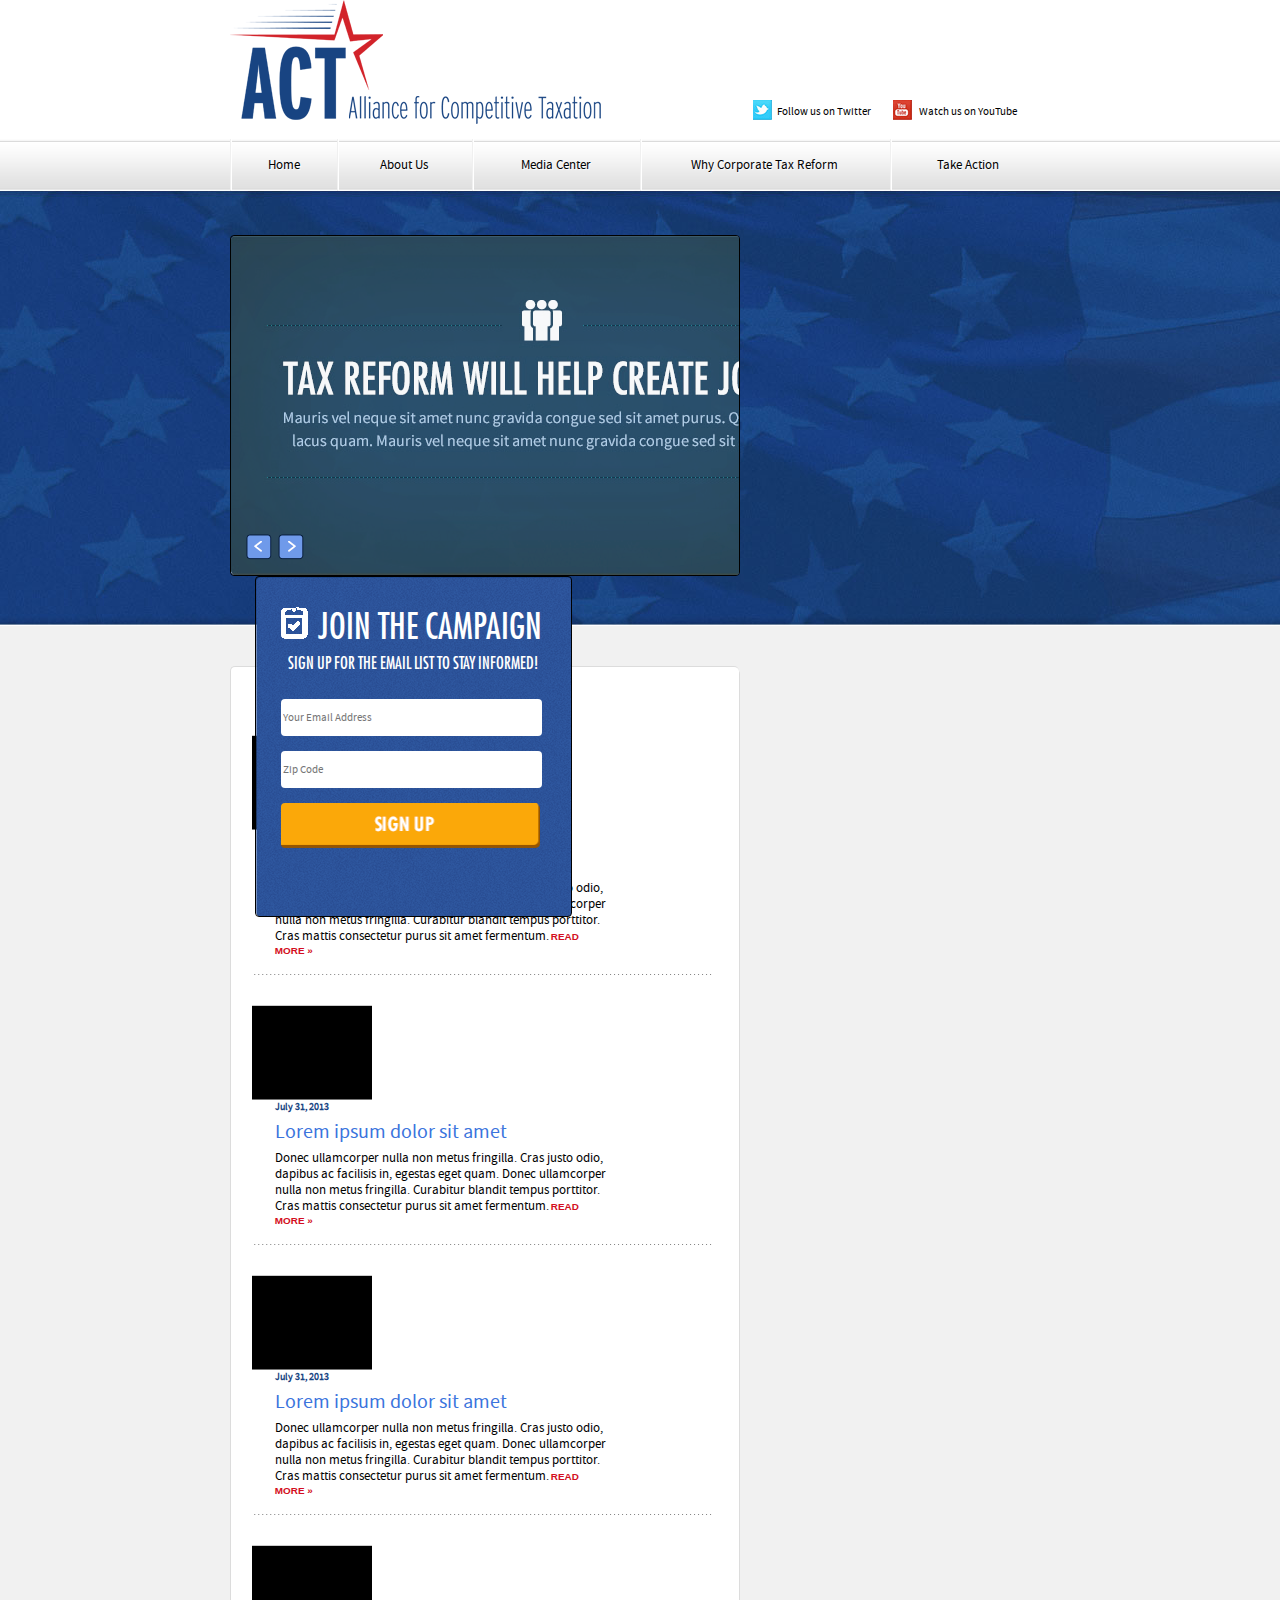
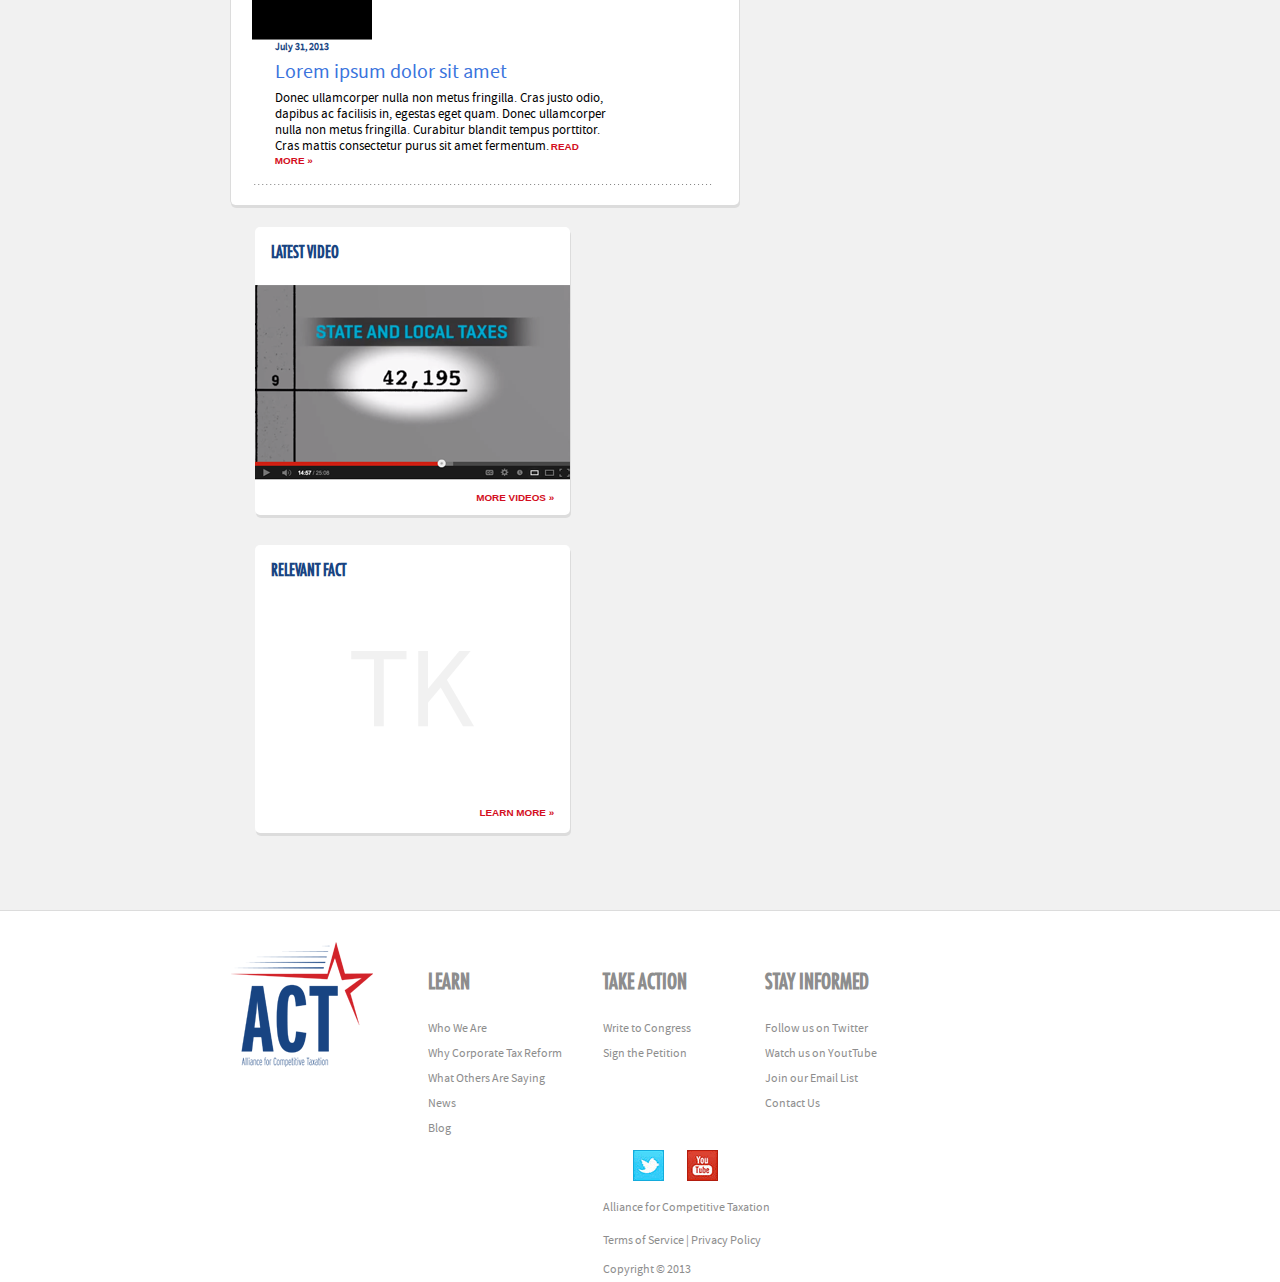
==== hw (ACT)/markup/index.html @ 4993c3d3 "homeworks" ====
<!DOCTYPE html>
<html>
<head>
     <meta charset="UTF-8">
    <title>ACT</title>
	<link rel="stylesheet" href="css/fonts.css"/>
	<link rel="stylesheet" href="fonts/Source Sans Pro/stylesheet.css"/>
    <link rel="stylesheet" href="css/all.css"/>
	<script src="http://ajax.googleapis.com/ajax/libs/jquery/1.11.1/jquery.min.js"></script>	
	<script src="js/index.js"></script>
	
</head>
<body>
<div id="wrapper">

	<!-- begin header -->
    <header>
        <div class="container">
            <h1 class="logo">
				<a href="#" title="ACT">ACT</a>
			</h1>
			<div class="follows">
				<div id="tw-small"> <a href="#"></a></div>  <a class="grey_txt" href="#"> Follow us on Twitter </a>
				<div id="youtube-small"> <a href="#"></a></div>  <a class="grey_txt" href="#"> Watch us on YouTube </a>
			</div>				
		</div>
		
		<!-- begin nav -->
		<nav role="navigation">
			<ul class="container">
				<li id="nav-home">
					<a href="#" title="link">Home</a>					
				</li>
				
				<li id="nav-about">
					<a href="#" title="link">About Us</a>
					
					<!-- begin #subnav-about -->
					<div id="subnav-about" class="submenu">
						<ul>
							<li id="subnav-mission"><a href="#" title="link">Mission</a></li>
							<li id="subnav-program"><a href="#" title="link">Program</a></li>
							<li id="subnav-reports"><a href="#" title="link">Reports</a></li>
						</ul>
					</div>
					<!-- end #subnav-about -->				
					
				</li>
			
				<li id="nav-media">
					<a href="#" title="link">Media Center</a>
					
					<!-- begin #subnav-media -->
					<div id="subnav-media" class="submenu">
						<ul>
							<li id="subnav-media-podcasts"><a href="#" title="link">Podcasts</a></li>
							<li id="subnav-media-youtube"><a href="#" title="link">YouTube Channel</a></li>
						</ul>
					</div>
					<!-- end #subnav-media -->
					
				</li>
				
				<li id="nav-why">
					<a href="#" title="link">Why Corporate Tax Reform</a>
				</li>
				
				<li id="nav-action">
					<a href="#" title="link">Take Action</a>
					
				</li>
				
				<li class="clear-fix"></li>
			</ul>
		</nav>
		<!-- end nav -->
			
    </header>
	<!-- end header -->
	
	<!-- begin #main -->
    <div id="main">        
		<div class="container">
		
			<!-- begin .gallery -->
            <div class="gallery">				
				<div class="slider-block">
					<div class="slider-holder">
						<ul class='slider'>
							<li><div class="box"><img src="images/gallery-pic1.png" alt=""/></div></li>
							<li><div class="box"><img src="images/gallery-pic2.jpg" alt=""/></div></li>
							<li><div class="box"><img src="images/gallery-pic3.jpg" alt=""/></div></li>
						</ul>
					</div>
				</div>
				<div id="controls">
					<a class="prev-btn" href="#">Previous</a>
					<a class="next-btn" href="#">Next</a>
				</div>
            </div>
			<!-- end .gallery -->
			
			<!-- begin .joiner -->
            <div class="joiner right-side">
				<div class="join-form">
					<div id="join"> <a href="#"></a></div>  <a class="grey_txt" href="#"> Join The Campaign </a>
					<span>Sign up for the email list to stay informed!</span>        
					<input type="email" placeholder="Your Email Address" name="emailfield" id="email">
					<input type="text" placeholder="Zip Code" name="zipcodefield" id="zipcode">
					<button id="send-join"></button>
				</div>
            </div>
			<!-- end .joiner -->
			
		</div>
    </div>
	<!-- end #main -->	
	
	<!-- begin section -->
	<section>
		<div class="container">
		
			<!-- begin .news -->
             <div class="news shadow-bordered">
				<h3 class="dark-blue-txt">Latest News</h3>
				
				<!-- begin topic 1 -->
				<div class="news-topic">
                    <img src="images/black-box.png" alt="latest news"/>
                    <article>
                        <span class="news-dates dark-blue-txt"><time datetime="2013-07-31">July 31, 2013</span>
						<h3 class="light-blue-txt">Lorem ipsum dolor sit amet</h3>
                        <span>Donec ullamcorper nulla non metus fringilla. Cras justo odio, dapibus ac facilisis in, egestas eget quam. Donec ullamcorper nulla non metus fringilla. Curabitur blandit tempus porttitor. Cras mattis consectetur purus sit amet fermentum.</span>
                        <a class="red-txt" href="#">read more &#187;</a>
                    </article>
					<div class="underline"></div>
                </div>
				<!-- end topic 1 -->
				
				<!-- begin topic 2 -->
				<div class="news-topic">
                    <img src="images/black-box.png" alt="latest news"/>
                    <article>
						<span class="news-dates dark-blue-txt"><time datetime="2013-07-31">July 31, 2013</span>
                        <h3 class="light-blue-txt">Lorem ipsum dolor sit amet</h3>
                        <span>Donec ullamcorper nulla non metus fringilla. Cras justo odio, dapibus ac facilisis in, egestas eget quam. Donec ullamcorper nulla non metus fringilla. Curabitur blandit tempus porttitor. Cras mattis consectetur purus sit amet fermentum.</span>
						<a class="red-txt" href="#">read more &#187;</a>
                    </article>
					<div class="underline"></div>
                </div>
				<!-- end topic 2 -->
				
				<!-- begin topic 3 -->
				<div class="news-topic">
                    <img src="images/black-box.png" alt="latest news"/>
                    <article>
                        <span class="news-dates dark-blue-txt"><time datetime="2013-07-31">July 31, 2013</span>
                        <h3 class="light-blue-txt">Lorem ipsum dolor sit amet</h3>
                        <span>Donec ullamcorper nulla non metus fringilla. Cras justo odio, dapibus ac facilisis in, egestas eget quam. Donec ullamcorper nulla non metus fringilla. Curabitur blandit tempus porttitor. Cras mattis consectetur purus sit amet fermentum.</span>
						<a class="red-txt" href="#">read more &#187;</a>
                    </article>
					<div class="underline"></div>
                </div>
				<!-- end topic 3 -->
				
				<!-- begin topic 4 -->
				<div class="news-topic">
                    <img src="images/black-box.png" alt="latest news"/>
                    <article>
                        <span class="news-dates dark-blue-txt"><time datetime="2013-07-31">July 31, 2013</span>
                        <h3 class="light-blue-txt">Lorem ipsum dolor sit amet</h3>
                        <span>Donec ullamcorper nulla non metus fringilla. Cras justo odio, dapibus ac facilisis in, egestas eget quam. Donec ullamcorper nulla non metus fringilla. Curabitur blandit tempus porttitor. Cras mattis consectetur purus sit amet fermentum.</span>
						<a class="red-txt" href="#">read more &#187;</a>
                    </article>
					<div class="underline"></div>
                </div>
				<!-- end topic 4 -->
				
			</div>
			<!-- end .news -->
		
			<!-- begin aside -->
			<aside class="right-side">
				<div  class="shadow-bordered">
					<h4 class="dark-blue-txt">Latest Video</h4>
					<img src="images/player.png" alt="latest video"/>
					<a class="red-txt" href="#">more videos &#187;</a>
				</div>
	
				<div  class="tk shadow-bordered">
					<h4 class="dark-blue-txt">Relevant Fact</h4>
					<a class="red-txt" href="#">learn more &#187;</a>
				</div>
			</aside>	
			<!-- end aside -->
		
		</div>
	</section>
	<!-- end section -->
	
	<!-- begin footer -->
    <footer>
			<div class="container">
				<div class="logo-footer"><a href="#"></a></div>
				
				<ul>
					
					<li class="first_level">
						<ul class="second_level">
							<li>
								<h3>Learn</h3>
							</li>
							<li>
								<a href="#">Who We Are</a>
							</li>
							<li>
								<a href="#">Why Corporate Tax Reform</a>
							</li>
							<li>
								<a href="#">What Others Are Saying</a>
							</li>
							<li>
								<a href="#">News</a>
							</li>
							<li>
								<a href="#">Blog</a>
							</li>
						</ul>
					</li>
					
					<li class="first_level">
						<ul class="second_level">
							<li>
								<h3>Take Action</h3>
							</li>
							<li>
								<a href="#">Write to Congress</a>
							</li>
							<li>
								<a href="#">Sign the Petition</a>
							</li>
						</ul>
					</li>
					
					<li class="first_level">
						<ul class="second_level">
							<li>
								<h3>Stay Informed</h3>
							</li>
							<li>
								<a href="#">Follow us on Twitter</a>
							</li>
							<li>
								<a href="#">Watch us on YoutTube</a>
							</li>
							<li>
								<a href="#">Join our Email List</a>
							</li>
							<li>
								<a href="#">Contact Us</a>
							</li>
							
						</ul>
					</li>
					
					<li class="first_level" id="final">
						<ul class="second_level">
							<li>
								<div id="socials">
									<div id="social-tw"> <a href="#"></a> </div>
									<div id="social-youtube"> <a href="#"></a> </div>
								</div>
							</li>
							<li>
								<a href="#">Alliance for Competitive Taxation</a>
							</li>
							<li>
								<a href="#">Terms of Service</a> | <a href="#">Privacy Policy</a>
							</li>
							<li>Copyright &copy; 2013</li>
						</ul>
					</li>
					<li class="clear-fix"></li>
				</ul>
				
		</footer>
	<!-- end footer -->
</div>

<script src="http://ajax.googleapis.com/ajax/libs/jquery/1.11.1/jquery.min.js"></script>
<script type="text/javascript" src="js/index.js"></script>
</body>
</html>
---- hw (ACT)/markup/css/fonts.css ----
@font-face {
	font-family: FuturaStd-Condensed;
	src: url(../fonts/FuturaStd-Condensed.otf);
	font-weight: normal;
}

@font-face {
	font-family: SourceSansPro;
	/*src: url(../fonts/Source Sans Pro/SourceSansPro-Regular.ttf);*/
	src: url(../fonts/Source Sans Pro/SourceSansPro-Regular.eot);
	src: local('Операция~Ы'),
		url(../fonts/Source Sans Pro/SourceSansPro-Regular.ttf) format('truetype');
		url(../fonts/Source Sans Pro/SourceSansPro-Regular.woff) format('woff');
		url(../fonts/Source Sans Pro/SourceSansPro-Regular.svg) format('svg');
	font-weight: normal;
	font-style: normal;
}
@font-face {
	font-family: SourceSansPro;
	/*src: url(../fonts/Source Sans Pro/SourceSansPro-Bold.ttf);*/
	src: url(../fonts/Source Sans Pro/SourceSansPro-Bold.ttf);
	src: local('Операция~Ы'),
		url(../fonts/Source Sans Pro/SourceSansPro-Bold.ttf) format('truetype');
	font-weight: bold;
	font-style: normal;
}
---- hw (ACT)/markup/fonts/Source Sans Pro/stylesheet.css ----
/* Generated by Font Squirrel (http://www.fontsquirrel.com) on July 15, 2015 */



@font-face {
    font-family: 'source_sans_proregular';
    src: url('sourcesanspro-regular-webfont.eot');
    src: /*url('sourcesanspro-regular-webfont.eot?#iefix') format('embedded-opentype'),*/
         url('sourcesanspro-regular-webfont.woff2') format('woff2'),
         url('sourcesanspro-regular-webfont.woff') format('woff'),
         url('sourcesanspro-regular-webfont.ttf') format('truetype'),
         url('sourcesanspro-regular-webfont.svg#source_sans_proregular') format('svg');
    font-weight: normal;
    font-style: normal;

}
---- hw (ACT)/markup/css/all.css ----
* {font-size: 100.01%;}
html {font-size: 62.5%;}
body{
	margin: 0;
	color: #000;
	font: 11px SourceSansPro, source_sans_proregular, Arial, Helvetica, sans-serif;
	background-color: #fff;
}
img{
	border-style: none;
	max-width: 100%;
	height: auto;
}
a{
	text-decoration: none;
	color: #000;
}
a:hover{text-decoration: none;}
input,
textarea,
select{
	font: 100% source_sans_proregular, arial,sans-serif;
	vertical-align: middle;
}
form,fieldset{
	margin: 0;
	padding: 0;
	border-style: none;
}
header, footer, article, section, hgroup, nav, figure { display: block; }
ul{
	margin:0;
	padding:0;
	list-style:none;
}
q{quotes:none;}
q:before{content:''}
q:after{content:''}
#wrapper{
	margin: 0 auto;
}

.clear-fix {
	clear: both;
}

.container{
	padding: 0 18%;
	margin: 0 auto;
	max-width: 1500px;
	min-width: 600px;
}
.container:after{
	display: block;
	content:'';
	clear: both;
}

.logo{
	float: left;
	margin: 0;
	width: 371px;
	min-width: 370px;
	height: 124px;
	overflow: hidden;
	text-indent: -9999px;
	background: url(../images/logo.png) no-repeat;
}
.logo a{
	display: block;
	width: 100%;
	height: 100%;
}

.follows {
	float: right;
	height: 20px;
	margin-top: 100px;
	margin-right: 4%;
}
#tw-small,
#youtube-small {
	height: 20px;
}
#tw-small,
#youtube-small {	
	padding-left: 4px;
}
#tw-small {
	float:left;
	margin-right: -10px;
    background: url(../images/small-tw.gif) no-repeat 100% 100% ;
}
#youtube-small {
	display: inline-block;
	margin-left: 20px;
	margin-right: -10px;
	background: url(../images/small-youtube.gif) no-repeat 100% 100% ;
}
.follows a{	
	display: inline-block;
	padding-left: 15px;
	height: 15px;
	text-indent: 4;
	text-align: left;
}
	
#mail_icon {
	di:left;
    width: 22px;
    height: 15px; 
}

nav{
	height: 51px;
	background: url(../images/bg-nav-repeatable.png) repeat-x;
	margin: 0px;
	padding: 0px;
	margin-top: 15px;
}
nav ul {
	list-style: none;
	height: 49px;	
	margin: 0 auto;
	padding: 0 18% 0 18%;
	text-align: justify;
}
nav li{
	display: inline-block;
	float: left;
	min-width: 12%;
	background: url(../images/nav-sep.gif) repeat-y;
	text-align: center;
	position: relative;
}
nav li a{
	float: left;
	padding-top: 17px;
	padding-bottom: 17px;
	width: 100%;
	font-size: 1.2em;
	text-indent: 5;
	text-align: center;
	text-shadow: 1px 1px 1px #ffffff;
}

#nav-home {
	width: 13%;
}
#nav-about {
	width: 16.5%;
}
#nav-media {
	width: 20.5%;
}
#nav-why {
	width: 30.5%;
}
#nav-action {
	width: 19%;
}

.submenu{
	position: absolute;
	top: 52px;
	width: 140px;
	background-color: #1C4C8E;
	display: none;
	z-index: 11;
}
.submenu li {
	width: 118px;
	height: 28px;
	background: linear-gradient(to top, #D3D3D3 0%, #ECECEC 36%, #fff 100%);
	text-align: left;
}
.submenu li:hover{
	background: linear-gradient(to top, #D88B06 0%, #FBA809 36%, #fff 100%);
	text-align: left;
}
.submenu li a{
	padding-top: 8px;
}

.dark-blue-txt {
    color: #184482;
}
.light-blue-txt {
    color: #3B74DD;
}
.red-txt {
    color: #D30E21;
}

/* main begin */
#main{
	background-color: #1C4C8E;
	background: url(../images/bg-flag.jpg) repeat;
	height: 436px; /*388px;*/
	/*max-width: 1500px;*/
	/*min-width: 606px;*/
}

#main .container{
	padding-top: 45px;
}
#main * {
	border-radius: 4px;
}
/* main end */

/* gallery begin */
.gallery {
	width: 62%;
	border: 1px solid #000;
	position: relative;
	overflow: hidden;
	float: left;
}
.gallery ul {padding: 46.875% 0 0;
	margin: 0;
	position: relative;
}
.gallery ul li{
	width: 100%;
	position: absolute;
	top: 0;
	left:0;
}

.slider-holder, .joiner {
	height:339px;
}
.slider-holder{
	overflow:hidden;
	width:604px;
	margin: 0 auto;
}
.slider{
	margin:0;
	padding:0;
	width: 99999px;
}
.slider li{
	float:left;
	width:604px;
}		
.slider .box{
	opacity: 50%;
}
		
.gallery .prev-btn,
.gallery .next-btn {
	width: 26px;
	height: 26px;
	cursor: pointer;
	position: absolute;
	bottom: 15px;
	border-radius: 1px;
	text-indent: -9999px;
	z-index: 10;
}
.gallery .prev-btn {
	background: url(../images/btn-prev.png) no-repeat;
	left: 15px;
}
.gallery .next-btn {
	background: url(../images/btn-next.png) no-repeat;
	left: 47px;
}
/* gallery end */

.right-side {
	display: inline-block;
	/*width: 33.26%;*/
	width: 315px;
	margin-left: 3%;
}

.shadow-bordered {
    box-shadow: 1px 3px 0 #DCDCDC;
	border-radius: 5px;
}
  
/* joiner begin*/
.joiner {
	border: 1px solid #000;
	background: url(../images/bg-join.png) repeat;
	overflow: hidden;
}
.join-form {
	height: 341px; 
	margin-right: 8%;
	margin-left: 8%;
	
}
#join,
.joiner a {
	margin-top: 30px;
	margin-bottom: 10px;
	height: 32px;
}
#join{	
	float: left;
	width: 27px;
	background: url(../images/icon-petition.gif) no-repeat 100% 100%;
}
.joiner a,
 .joiner span {
	font-family: FuturaStd-Condensed, Arial;
	text-transform: uppercase;
	color: #fff;
	text-align: center;
 }
.joiner a {
	display: inline-block;
	padding-left: 10px;
	font-size: 3.2em;
}
.joiner span {
	display: block;
	margin-top: 5px;
	height: 30px;	
	font-size: 1.5em;
}
.joiner #send-join,
.joiner input {
	width: 97%;
	text-align: left;
	margin-top: 15px;
	/*margin-left: 8%;*/
	border-width: 0px;
}
.joiner input {
	border-color: #000;
	height: 35px;
}
.joiner #send-join {
	background: url(../images/btn-signup.png) no-repeat 100% 100% ;
	height: 45px;
	width: 98%;
	display: block;
}
/* joiner end*/

/* section begin */
section {
	background-color: #F1F1F1;
	/*margin-top: -5px;*/
	
	padding-top: 40px;
	padding-bottom: 47px;
	border-bottom: 1px solid #DCDCDC;
}
section h3 {
	font-size: 1.8em;
	font-weight: normal;
}
section img {
	display: block;
	float: left;
}
.news-topic {
	padding-top: 30px;
	padding-left: 4%;
	padding-right: 5%;
}
.news {
	float: left;
	width: 62%;
	/*min-width: 606px;*/
	background-color: #fff;
	border-top: 1px solid #DCDCDC;
	border-left: 1px solid #DCDCDC;
	padding: 30px 0 20px;
}
.news > h3 {
	font-family: FuturaStd-Condensed, Arial;
	text-transform: uppercase;
	font-size: 1.9em;
	margin-top: -7px;
	margin-bottom: -10px;
	padding-left: 5%;
}
article {
	display: inline-block;
	padding-left: 5%;
	width: 72%;
}
article * {
	margin: 5px 0;
}
article span {
	font-size: 1.15em;
}
article a {
	font-family: arial;
	text-transform: uppercase;
	font-weight: bold;
	font-size: 0.9em;
}
.news-dates {
	font-size: 0.9em;
	font-weight: bold;
}
.underline{
	height:	2px;
	background: url(../images/underline.png) repeat-x 100% 100%;
	margin-top: 15px;
}
/* section end */

/* aside begin */
aside div {
	background-color: #fff;
	/*margin-top: -5px;*/
	height: 288px;
	margin-bottom: 30px;
}
aside h4 {
	font-family: FuturaStd-Condensed, Arial;
	font-size: 1.5em;
	text-transform: uppercase;
	padding: 5% 5%;
}
aside img {
	margin-top: -5%;
}
aside a {
	display: block;
	float: right;
	font-family: arial;
	text-transform: uppercase;
	font-weight: bold;
	font-size: 0.9em;
	margin-right: 5%;
	margin-top: 4%;
}
aside .tk {
	background: white url("../images/tk.png") no-repeat scroll 50% 50%;
}
aside .tk a {
	margin-top: 60%;
}
/* aside end */

/* footer */
footer {
	margin-top: 30px;
	width:100%;
}
footer .container {
	overflow: hidden;
}
footer .container ul li.first_level {
	float: left;
}
footer .container .logo-footer {
	display:block;
	float: left;
	width:143px;
	height:126px;
	margin-right: 6.7%;
	background: url(../images/logo-footer.png) no-repeat 100% 100%;
}
footer .container .logo-footer a {
	display: block;
	width:100%;
	height:100%;
}
footer *,
footer a {
	color: #8D8D8D;
	font-size: 1.015em;
	line-height: 25px;
}
footer h3 {
	font-family: FuturaStd-Condensed, Arial;
	text-transform: uppercase;
	font-size: 1.8em;
}

#socials {
	margin-top: -10px;
	margin-bottom: 10px;
	height: 31px;
	padding-right: 30px;
	padding-left: 30px;
	text-align: center;
}
#social-tw {
	float: left;
    background: url(../images/social-tw.gif) no-repeat 100% 100% ;
}
#social-youtube {
	display: inline-block;
	background: url(../images/social-youtube.gif) no-repeat 100% 100% ;
}
#social-tw,
#social-youtube {
	width: 31px;
	height:31px;
}
#social-tw a,
#social-youtube a {
	display: block;
	width: 100%;
	height: 100%;
}
footer .container .social {
	margin-left: 36px;
}
footer .container ul li ul li {
	float:none;
}
footer .container ul li ul.second_level {
	margin-top: 44px;
}
footer .container ul li ul.second_level li a{
	line-height: 17px;
}

#final a{
    line-height: 33px;
}

footer .container  ul li.first_level:nth-child(1){margin-right: 5%; margin-top: -15px;}
footer .container  ul li.first_level:nth-child(2){margin-right: 9%; margin-top: -15px;}
footer .container  ul li.first_level:nth-child(3){margin-right: 10%; margin-top: -15px;}
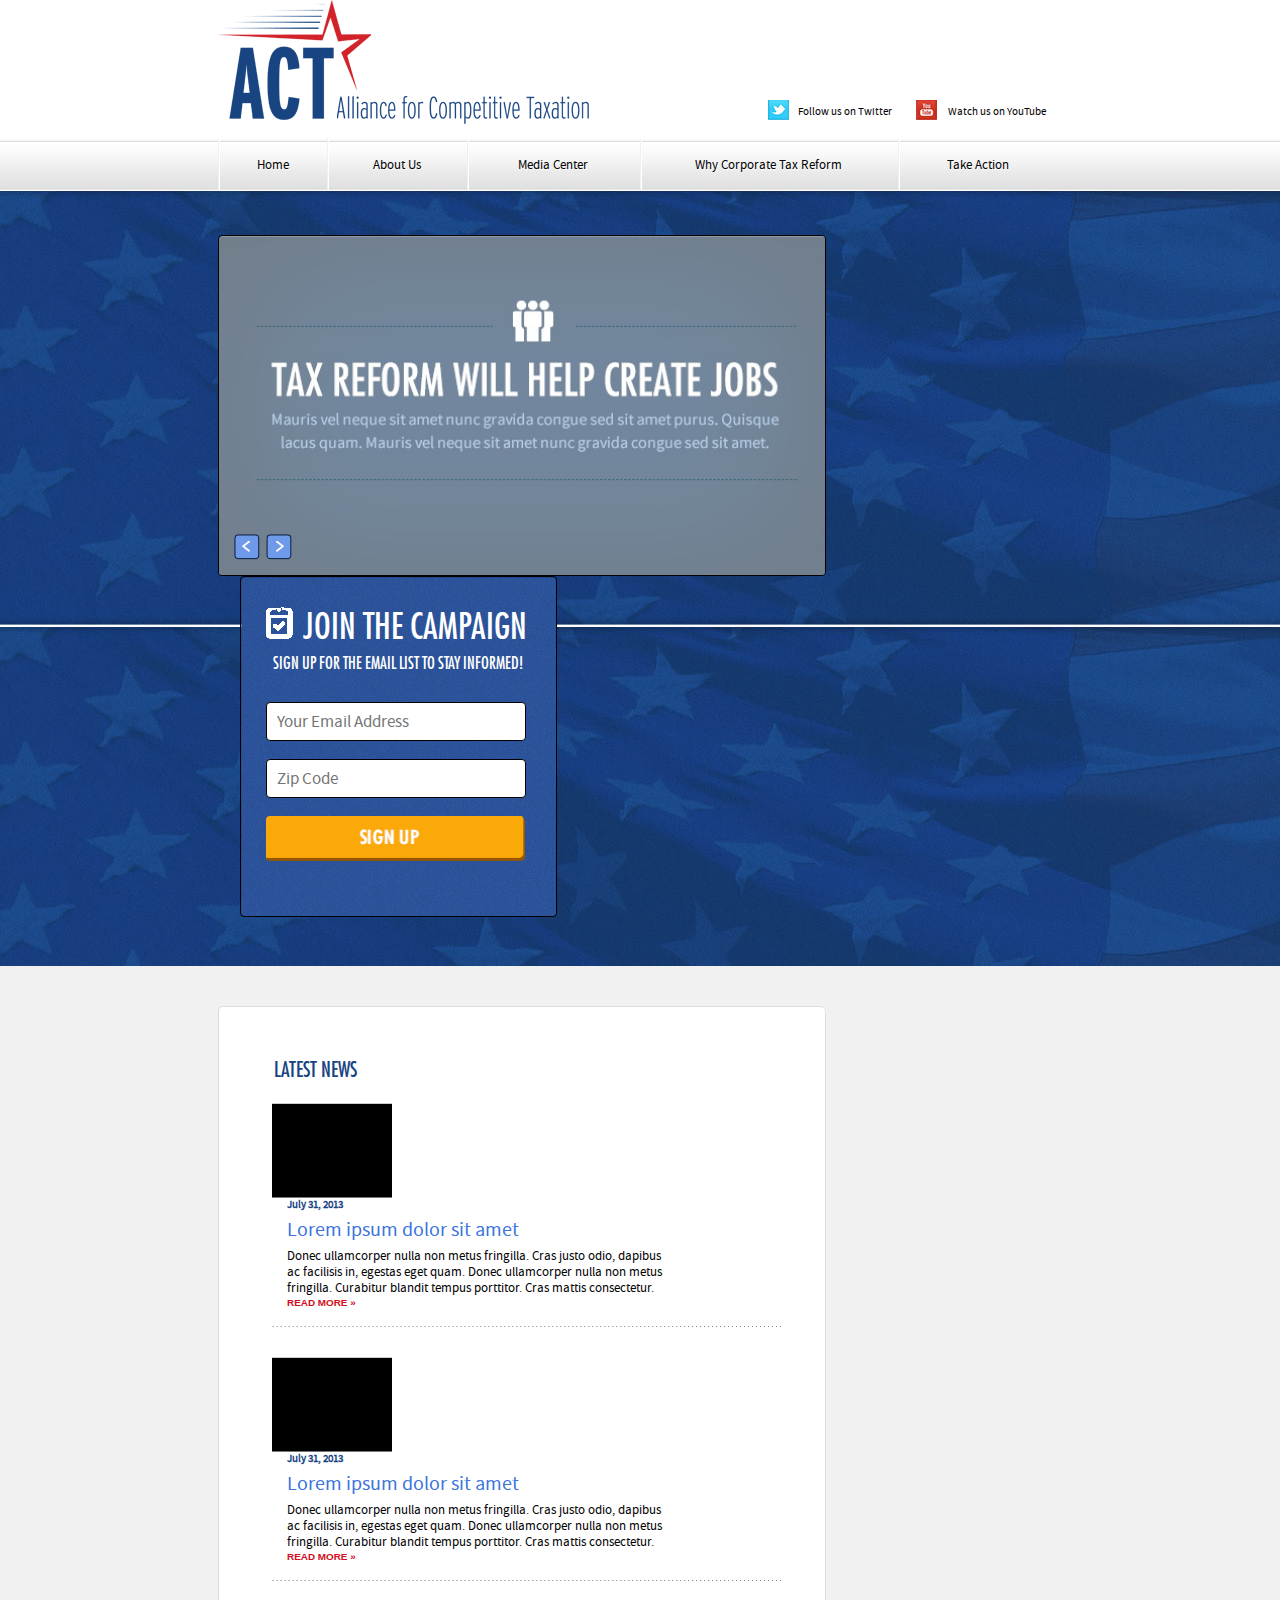
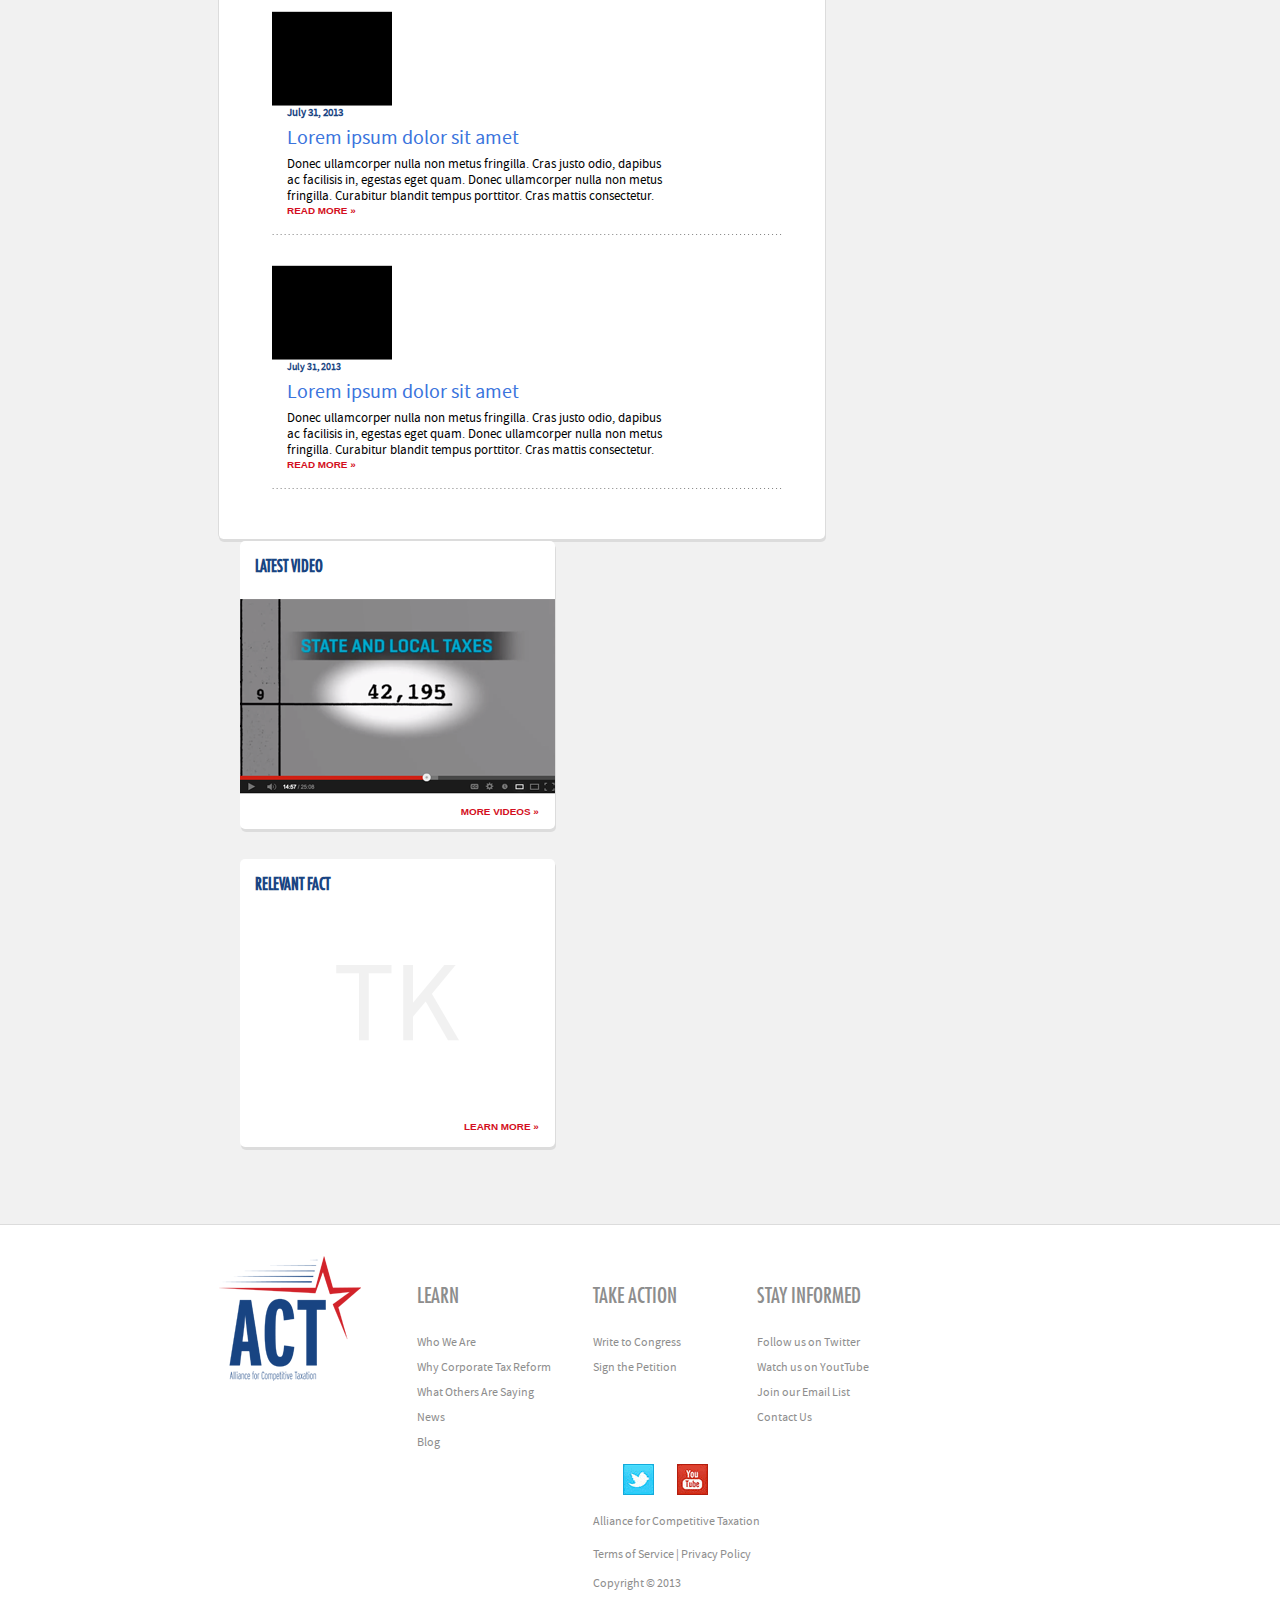
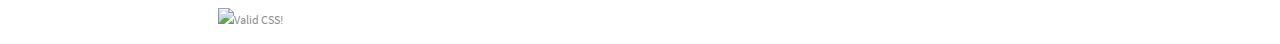
==== commit c33c44cf: "X-O Game" ====
--- a/hw (ACT)/markup/index.html
+++ b/hw (ACT)/markup/index.html
@@ -3,8 +3,8 @@
 <head>
      <meta charset="UTF-8">
     <title>ACT</title>
-	<link rel="stylesheet" href="css/fonts.css"/>
-	<link rel="stylesheet" href="fonts/Source Sans Pro/stylesheet.css"/>
+	<link rel="stylesheet" href="fonts/FuturaStd-Condensed.css"/>
+	<link rel="stylesheet" href="fonts/SourceSansPro/SourceSansPro-Regular.css"/>
     <link rel="stylesheet" href="css/all.css"/>
 	<script src="http://ajax.googleapis.com/ajax/libs/jquery/1.11.1/jquery.min.js"></script>	
 	<script src="js/index.js"></script>
@@ -33,32 +33,24 @@
 				</li>
 				
 				<li id="nav-about">
-					<a href="#" title="link">About Us</a>
-					
+					<a href="#" title="link">About Us</a>					
 					<!-- begin #subnav-about -->
-					<div id="subnav-about" class="submenu">
-						<ul>
-							<li id="subnav-mission"><a href="#" title="link">Mission</a></li>
-							<li id="subnav-program"><a href="#" title="link">Program</a></li>
-							<li id="subnav-reports"><a href="#" title="link">Reports</a></li>
-						</ul>
-					</div>
-					<!-- end #subnav-about -->				
-					
+					<menu  id="subnav-about">
+						<li id="subnav-mission"><a href="#" title="link">Mission</a></li>
+						<li id="subnav-program"><a href="#" title="link">Program</a></li>
+						<li id="subnav-reports"><a href="#" title="link">Reports</a></li>
+					</menu>
+					<!-- end #subnav-about -->					
 				</li>
 			
 				<li id="nav-media">
-					<a href="#" title="link">Media Center</a>
-					
+					<a href="#" title="link">Media Center</a>					
 					<!-- begin #subnav-media -->
-					<div id="subnav-media" class="submenu">
-						<ul>
-							<li id="subnav-media-podcasts"><a href="#" title="link">Podcasts</a></li>
-							<li id="subnav-media-youtube"><a href="#" title="link">YouTube Channel</a></li>
-						</ul>
-					</div>
-					<!-- end #subnav-media -->
-					
+					<menu id="subnav-media">
+						<li id="subnav-media-podcasts"><a href="#" title="link">Podcasts</a></li>
+						<li id="subnav-media-youtube"><a href="#" title="link">YouTube Channel</a></li>
+					</menu>
+					<!-- end #subnav-media -->					
 				</li>
 				
 				<li id="nav-why">
@@ -66,8 +58,7 @@
 				</li>
 				
 				<li id="nav-action">
-					<a href="#" title="link">Take Action</a>
-					
+					<a href="#" title="link">Take Action</a>					
 				</li>
 				
 				<li class="clear-fix"></li>
@@ -78,25 +69,17 @@
     </header>
 	<!-- end header -->
 	
-	<!-- begin #main -->
-    <div id="main">        
+	<!-- begin main -->
+    <main>        
 		<div class="container">
 		
 			<!-- begin .gallery -->
-            <div class="gallery">				
-				<div class="slider-block">
-					<div class="slider-holder">
-						<ul class='slider'>
-							<li><div class="box"><img src="images/gallery-pic1.png" alt=""/></div></li>
-							<li><div class="box"><img src="images/gallery-pic2.jpg" alt=""/></div></li>
-							<li><div class="box"><img src="images/gallery-pic3.jpg" alt=""/></div></li>
-						</ul>
-					</div>
-				</div>
-				<div id="controls">
-					<a class="prev-btn" href="#">Previous</a>
-					<a class="next-btn" href="#">Next</a>
-				</div>
+            <div class="gallery">
+				<div class="slider-holder">
+					<img src="images/gallery-pic1.jpg" alt=""/>
+				</div>
+				<a class="prev-btn" href="#">Previous</a>
+				<a class="next-btn" href="#">Next</a>
             </div>
 			<!-- end .gallery -->
 			
@@ -113,69 +96,68 @@
 			<!-- end .joiner -->
 			
 		</div>
-    </div>
-	<!-- end #main -->	
-	
-	<!-- begin section -->
-	<section>
+    </main>
+	<!-- end main -->	
+	
+	<!-- begin sections -->
+	<div id="sections">
 		<div class="container">
-		
 			<!-- begin .news -->
-             <div class="news shadow-bordered">
+			<div id="news" class=" shadow-bordered">
 				<h3 class="dark-blue-txt">Latest News</h3>
 				
 				<!-- begin topic 1 -->
-				<div class="news-topic">
-                    <img src="images/black-box.png" alt="latest news"/>
-                    <article>
-                        <span class="news-dates dark-blue-txt"><time datetime="2013-07-31">July 31, 2013</span>
-						<h3 class="light-blue-txt">Lorem ipsum dolor sit amet</h3>
-                        <span>Donec ullamcorper nulla non metus fringilla. Cras justo odio, dapibus ac facilisis in, egestas eget quam. Donec ullamcorper nulla non metus fringilla. Curabitur blandit tempus porttitor. Cras mattis consectetur purus sit amet fermentum.</span>
-                        <a class="red-txt" href="#">read more &#187;</a>
-                    </article>
+				<section>
+					<img src="images/black-box.png" alt="latest news"/>
+					<article>
+						<span class="news-dates dark-blue-txt"><time datetime="2013-07-31">July 31, 2013</time></span>
+						<h3 class="light-blue-txt">Lorem ipsum dolor sit amet</h3>
+						<span>Donec ullamcorper nulla non metus fringilla. Cras justo odio, dapibus ac facilisis in, egestas eget quam. Donec ullamcorper nulla non metus fringilla. Curabitur blandit tempus porttitor. Cras mattis consectetur.</span>
+						<a class="red-txt" href="#">read more &#187;</a>
+				</article>
+				<div class="underline"></div>
+				</section>
+				<!-- end topic 1 -->
+				
+				<!-- begin topic 2 -->
+				<section>
+					<img src="images/black-box.png" alt="latest news"/>
+					<article>
+						<span class="news-dates dark-blue-txt"><time datetime="2013-07-31">July 31, 2013</time></span>
+						<h3 class="light-blue-txt">Lorem ipsum dolor sit amet</h3>
+						<span>Donec ullamcorper nulla non metus fringilla. Cras justo odio, dapibus ac facilisis in, egestas eget quam. Donec ullamcorper nulla non metus fringilla. Curabitur blandit tempus porttitor. Cras mattis consectetur.</span>
+						<a class="red-txt" href="#">read more &#187;</a>
+					</article>
 					<div class="underline"></div>
-                </div>
-				<!-- end topic 1 -->
-				
-				<!-- begin topic 2 -->
-				<div class="news-topic">
-                    <img src="images/black-box.png" alt="latest news"/>
-                    <article>
-						<span class="news-dates dark-blue-txt"><time datetime="2013-07-31">July 31, 2013</span>
-                        <h3 class="light-blue-txt">Lorem ipsum dolor sit amet</h3>
-                        <span>Donec ullamcorper nulla non metus fringilla. Cras justo odio, dapibus ac facilisis in, egestas eget quam. Donec ullamcorper nulla non metus fringilla. Curabitur blandit tempus porttitor. Cras mattis consectetur purus sit amet fermentum.</span>
-						<a class="red-txt" href="#">read more &#187;</a>
-                    </article>
+				</section>
+				<!-- end topic 2 -->
+					
+				<!-- begin topic 3 -->
+				<section>
+					<img src="images/black-box.png" alt="latest news"/>
+					<article>
+						<span class="news-dates dark-blue-txt"><time datetime="2013-07-31">July 31, 2013</time></span>
+						<h3 class="light-blue-txt">Lorem ipsum dolor sit amet</h3>
+						<span>Donec ullamcorper nulla non metus fringilla. Cras justo odio, dapibus ac facilisis in, egestas eget quam. Donec ullamcorper nulla non metus fringilla. Curabitur blandit tempus porttitor. Cras mattis consectetur.</span>
+						<a class="red-txt" href="#">read more &#187;</a>
+					</article>
 					<div class="underline"></div>
-                </div>
-				<!-- end topic 2 -->
-				
-				<!-- begin topic 3 -->
-				<div class="news-topic">
-                    <img src="images/black-box.png" alt="latest news"/>
-                    <article>
-                        <span class="news-dates dark-blue-txt"><time datetime="2013-07-31">July 31, 2013</span>
-                        <h3 class="light-blue-txt">Lorem ipsum dolor sit amet</h3>
-                        <span>Donec ullamcorper nulla non metus fringilla. Cras justo odio, dapibus ac facilisis in, egestas eget quam. Donec ullamcorper nulla non metus fringilla. Curabitur blandit tempus porttitor. Cras mattis consectetur purus sit amet fermentum.</span>
-						<a class="red-txt" href="#">read more &#187;</a>
-                    </article>
+				</section>
+				<!-- end topic 3 -->
+			
+				<!-- begin topic 4 -->
+				<section>
+					<img src="images/black-box.png" alt="latest news"/>
+					<article>
+						<time class="news-dates dark-blue-txt" datetime="2013-07-31">July 31, 2013</time>
+						<h3 class="light-blue-txt">Lorem ipsum dolor sit amet</h3>
+						<span>Donec ullamcorper nulla non metus fringilla. Cras justo odio, dapibus ac facilisis in, egestas eget quam. Donec ullamcorper nulla non metus fringilla. Curabitur blandit tempus porttitor. Cras mattis consectetur.</span>
+						<a class="red-txt" href="#">read more &#187;</a>
+					</article>
 					<div class="underline"></div>
-                </div>
-				<!-- end topic 3 -->
-				
-				<!-- begin topic 4 -->
-				<div class="news-topic">
-                    <img src="images/black-box.png" alt="latest news"/>
-                    <article>
-                        <span class="news-dates dark-blue-txt"><time datetime="2013-07-31">July 31, 2013</span>
-                        <h3 class="light-blue-txt">Lorem ipsum dolor sit amet</h3>
-                        <span>Donec ullamcorper nulla non metus fringilla. Cras justo odio, dapibus ac facilisis in, egestas eget quam. Donec ullamcorper nulla non metus fringilla. Curabitur blandit tempus porttitor. Cras mattis consectetur purus sit amet fermentum.</span>
-						<a class="red-txt" href="#">read more &#187;</a>
-                    </article>
-					<div class="underline"></div>
-                </div>
+				</section>
 				<!-- end topic 4 -->
-				
+			
 			</div>
 			<!-- end .news -->
 		
@@ -192,102 +174,108 @@
 					<a class="red-txt" href="#">learn more &#187;</a>
 				</div>
 			</aside>	
-			<!-- end aside -->
-		
-		</div>
-	</section>
-	<!-- end section -->
+		<!-- end aside -->
+		
+		</div>
+	</div>
+	<!-- end sections -->
 	
 	<!-- begin footer -->
     <footer>
-			<div class="container">
-				<div class="logo-footer"><a href="#"></a></div>
-				
-				<ul>
-					
-					<li class="first_level">
-						<ul class="second_level">
-							<li>
-								<h3>Learn</h3>
-							</li>
-							<li>
-								<a href="#">Who We Are</a>
-							</li>
-							<li>
-								<a href="#">Why Corporate Tax Reform</a>
-							</li>
-							<li>
-								<a href="#">What Others Are Saying</a>
-							</li>
-							<li>
-								<a href="#">News</a>
-							</li>
-							<li>
-								<a href="#">Blog</a>
-							</li>
-						</ul>
-					</li>
-					
-					<li class="first_level">
-						<ul class="second_level">
-							<li>
-								<h3>Take Action</h3>
-							</li>
-							<li>
-								<a href="#">Write to Congress</a>
-							</li>
-							<li>
-								<a href="#">Sign the Petition</a>
-							</li>
-						</ul>
-					</li>
-					
-					<li class="first_level">
-						<ul class="second_level">
-							<li>
-								<h3>Stay Informed</h3>
-							</li>
-							<li>
-								<a href="#">Follow us on Twitter</a>
-							</li>
-							<li>
-								<a href="#">Watch us on YoutTube</a>
-							</li>
-							<li>
-								<a href="#">Join our Email List</a>
-							</li>
-							<li>
-								<a href="#">Contact Us</a>
-							</li>
+		<div class="container">
+			<div class="logo-footer"><a href="#"></a></div>
+				
+			<ul>					
+				<li class="first_level">
+					<ul class="second_level">
+						<li>
+							<h3>Learn</h3>
+						</li>
+						<li>
+							<a href="#">Who We Are</a>
+						</li>
+						<li>
+							<a href="#">Why Corporate Tax Reform</a>
+						</li>
+						<li>
+							<a href="#">What Others Are Saying</a>
+						</li>
+						<li>
+							<a href="#">News</a>
+						</li>
+						<li>
+							<a href="#">Blog</a>
+						</li>
+					</ul>
+				</li>
+					
+				<li class="first_level">
+					<ul class="second_level">
+						<li>
+							<h3>Take Action</h3>
+						</li>
+						<li>
+							<a href="#">Write to Congress</a>
+						</li>
+						<li>
+							<a href="#">Sign the Petition</a>
+						</li>
+					</ul>
+				</li>
+					
+				<li class="first_level">
+					<ul class="second_level">
+						<li>
+							<h3>Stay Informed</h3>
+						</li>
+						<li>
+							<a href="#">Follow us on Twitter</a>
+						</li>
+						<li>
+							<a href="#">Watch us on YoutTube</a>
+						</li>
+						<li>
+							<a href="#">Join our Email List</a>
+						</li>
+						<li>
+							<a href="#">Contact Us</a>
+						</li>
 							
-						</ul>
-					</li>
-					
-					<li class="first_level" id="final">
-						<ul class="second_level">
-							<li>
-								<div id="socials">
-									<div id="social-tw"> <a href="#"></a> </div>
-									<div id="social-youtube"> <a href="#"></a> </div>
-								</div>
-							</li>
-							<li>
-								<a href="#">Alliance for Competitive Taxation</a>
-							</li>
-							<li>
-								<a href="#">Terms of Service</a> | <a href="#">Privacy Policy</a>
-							</li>
-							<li>Copyright &copy; 2013</li>
-						</ul>
-					</li>
-					<li class="clear-fix"></li>
-				</ul>
-				
-		</footer>
+					</ul>
+				</li>
+					
+				<li class="first_level" id="final">
+					<ul class="second_level">
+						<li>
+							<div id="socials">
+								<div id="social-tw"> <a href="#"></a> </div>
+								<div id="social-youtube"> <a href="#"></a> </div>
+							</div>
+						</li>
+						<li>
+							<a href="#">Alliance for Competitive Taxation</a>
+						</li>
+						<li>
+							<a href="#">Terms of Service</a> | <a href="#">Privacy Policy</a>
+						</li>
+						<li>Copyright &copy; 2013</li>
+					</ul>
+				</li>
+				<li class="clear-fix"></li>
+			</ul>
+			
+			<!-- Successfully checked by W3C CSS validation service -->
+			<p style="display: block; float: left; margin: 15 0 0;">
+				<a href="http://jigsaw.w3.org/css-validator/check/referer">
+					<img style="border:0;width:54px;height:18px;"
+					src="http://jigsaw.w3.org/css-validator/images/vcss-blue"
+					alt="Valid CSS!" />
+				</a>
+			</p>
+			
+		</div>
+	</footer>
 	<!-- end footer -->
 </div>
-
-<script src="http://ajax.googleapis.com/ajax/libs/jquery/1.11.1/jquery.min.js"></script>
-<script type="text/javascript" src="js/index.js"></script>
 </body>
 </html>--- a/hw (ACT)/markup/fonts/FuturaStd-Condensed.css
+++ b/hw (ACT)/markup/fonts/FuturaStd-Condensed.css
@@ -0,0 +1,5 @@
+@font-face {
+	font-family: FuturaStd-Condensed;
+	src: url(../fonts/FuturaStd-Condensed.otf);
+	font-weight: normal;
+}
--- a/hw (ACT)/markup/fonts/SourceSansPro/SourceSansPro-Regular.css
+++ b/hw (ACT)/markup/fonts/SourceSansPro/SourceSansPro-Regular.css
@@ -0,0 +1,16 @@
+/* Generated by Font Squirrel (http://www.fontsquirrel.com) on July 15, 2015 */
+
+
+
+@font-face {
+    font-family: 'source_sans_proregular';
+    src: url('sourcesanspro-regular-webfont.eot');
+    src: /*url('sourcesanspro-regular-webfont.eot?#iefix') format('embedded-opentype'),*/
+         url('sourcesanspro-regular-webfont.woff2') format('woff2'),
+         url('sourcesanspro-regular-webfont.woff') format('woff'),
+         url('sourcesanspro-regular-webfont.ttf') format('truetype'),
+         url('sourcesanspro-regular-webfont.svg#source_sans_proregular') format('svg');
+    font-weight: normal;
+    font-style: normal;
+
+}--- a/hw (ACT)/markup/css/all.css
+++ b/hw (ACT)/markup/css/all.css
@@ -45,10 +45,10 @@
 }
 
 .container{
-	padding: 0 18%;
+	padding: 0 17%;
 	margin: 0 auto;
-	max-width: 1500px;
-	min-width: 600px;
+	max-width: 965px;
+	min-width: 610px;
 }
 .container:after{
 	display: block;
@@ -76,7 +76,7 @@
 	float: right;
 	height: 20px;
 	margin-top: 100px;
-	margin-right: 4%;
+	padding-right: 2%;
 }
 #tw-small,
 #youtube-small {
@@ -99,18 +99,11 @@
 }
 .follows a{	
 	display: inline-block;
-	padding-left: 15px;
+	padding-left: 19px;
 	height: 15px;
-	text-indent: 4;
 	text-align: left;
 }
 	
-#mail_icon {
-	di:left;
-    width: 22px;
-    height: 15px; 
-}
-
 nav{
 	height: 51px;
 	background: url(../images/bg-nav-repeatable.png) repeat-x;
@@ -139,7 +132,6 @@
 	padding-bottom: 17px;
 	width: 100%;
 	font-size: 1.2em;
-	text-indent: 5;
 	text-align: center;
 	text-shadow: 1px 1px 1px #ffffff;
 }
@@ -160,25 +152,26 @@
 	width: 19%;
 }
 
-.submenu{
+menu{
 	position: absolute;
 	top: 52px;
-	width: 140px;
+	width: 118px;
 	background-color: #1C4C8E;
 	display: none;
 	z-index: 11;
 }
-.submenu li {
-	width: 118px;
+menu li {
+	margin-left: -40px;
+	width: 158px;
 	height: 28px;
 	background: linear-gradient(to top, #D3D3D3 0%, #ECECEC 36%, #fff 100%);
 	text-align: left;
 }
-.submenu li:hover{
+menu li:hover{
 	background: linear-gradient(to top, #D88B06 0%, #FBA809 36%, #fff 100%);
 	text-align: left;
 }
-.submenu li a{
+menu li a{
 	padding-top: 8px;
 }
 
@@ -193,62 +186,38 @@
 }
 
 /* main begin */
-#main{
+main{
 	background-color: #1C4C8E;
 	background: url(../images/bg-flag.jpg) repeat;
-	height: 436px; /*388px;*/
-	/*max-width: 1500px;*/
-	/*min-width: 606px;*/
-}
-
-#main .container{
+	padding-bottom: 45px;
+}
+main  .container {
 	padding-top: 45px;
 }
-#main * {
+main * {
 	border-radius: 4px;
 }
 /* main end */
 
 /* gallery begin */
 .gallery {
-	width: 62%;
+	width: 606px;
 	border: 1px solid #000;
 	position: relative;
 	overflow: hidden;
 	float: left;
 }
-.gallery ul {padding: 46.875% 0 0;
-	margin: 0;
-	position: relative;
-}
-.gallery ul li{
-	width: 100%;
-	position: absolute;
-	top: 0;
-	left:0;
-}
-
-.slider-holder, .joiner {
-	height:339px;
+.slider-holder img{
+	width: 101%;
+	max-width: 101%;
+}
+
+.gallery, .slider-holder, .joiner {
+	height: 339px;
 }
 .slider-holder{
-	overflow:hidden;
 	width:604px;
-	margin: 0 auto;
-}
-.slider{
-	margin:0;
-	padding:0;
-	width: 99999px;
-}
-.slider li{
-	float:left;
-	width:604px;
-}		
-.slider .box{
-	opacity: 50%;
-}
-		
+}
 .gallery .prev-btn,
 .gallery .next-btn {
 	width: 26px;
@@ -258,7 +227,8 @@
 	bottom: 15px;
 	border-radius: 1px;
 	text-indent: -9999px;
-	z-index: 10;
+	z-index: 20;
+	top: 88%;
 }
 .gallery .prev-btn {
 	background: url(../images/btn-prev.png) no-repeat;
@@ -272,9 +242,8 @@
 
 .right-side {
 	display: inline-block;
-	/*width: 33.26%;*/
 	width: 315px;
-	margin-left: 3%;
+	margin-left: 2.6%;
 }
 
 .shadow-bordered {
@@ -284,6 +253,7 @@
   
 /* joiner begin*/
 .joiner {
+	display: inline-block;
 	border: 1px solid #000;
 	background: url(../images/bg-join.png) repeat;
 	overflow: hidden;
@@ -292,7 +262,6 @@
 	height: 341px; 
 	margin-right: 8%;
 	margin-left: 8%;
-	
 }
 #join,
 .joiner a {
@@ -325,17 +294,19 @@
 }
 .joiner #send-join,
 .joiner input {
-	width: 97%;
 	text-align: left;
-	margin-top: 15px;
-	/*margin-left: 8%;*/
+	margin-top: 18px;
 	border-width: 0px;
 }
 .joiner input {
-	border-color: #000;
+	border: 1px solid #000;
 	height: 35px;
+	font-size: 1.5em;
+	padding-left: 10px;
+	width: 246px;
 }
 .joiner #send-join {
+	width: 100%;
 	background: url(../images/btn-signup.png) no-repeat 100% 100% ;
 	height: 45px;
 	width: 98%;
@@ -343,49 +314,46 @@
 }
 /* joiner end*/
 
-/* section begin */
-section {
-	background-color: #F1F1F1;
-	/*margin-top: -5px;*/
-	
+/* sections begin */
+#sections {
+	background-color: #F1F1F1;	
 	padding-top: 40px;
 	padding-bottom: 47px;
 	border-bottom: 1px solid #DCDCDC;
 }
-section h3 {
+#sections h3 {
 	font-size: 1.8em;
 	font-weight: normal;
 }
-section img {
-	display: block;
-	float: left;
-}
-.news-topic {
-	padding-top: 30px;
-	padding-left: 4%;
-	padding-right: 5%;
-}
-.news {
-	float: left;
-	width: 62%;
-	/*min-width: 606px;*/
+#sections img {
+	float: left;
+}
+section {
+	width: 89%;
+	padding: 15px 5% 15px 4%;
+}
+time {
+	font-size: 1.1em;
+}
+#news {
+	float: left;
+	width: 576px;
 	background-color: #fff;
 	border-top: 1px solid #DCDCDC;
 	border-left: 1px solid #DCDCDC;
-	padding: 30px 0 20px;
-}
-.news > h3 {
+	padding: 30px 0px 35px 30px;
+}
+#news > h3 {
 	font-family: FuturaStd-Condensed, Arial;
 	text-transform: uppercase;
 	font-size: 1.9em;
-	margin-top: -7px;
-	margin-bottom: -10px;
-	padding-left: 5%;
+	margin-bottom: 5px;
+	margin-left: 25px;
 }
 article {
 	display: inline-block;
-	padding-left: 5%;
-	width: 72%;
+	padding-left: 3%;
+	width: 74.7%;
 }
 article * {
 	margin: 5px 0;
@@ -408,9 +376,12 @@
 	background: url(../images/underline.png) repeat-x 100% 100%;
 	margin-top: 15px;
 }
-/* section end */
+/* sections end */
 
 /* aside begin */
+aside div {
+	margin-top: -20px;
+}
 aside div {
 	background-color: #fff;
 	/*margin-top: -5px;*/
@@ -437,6 +408,7 @@
 	margin-top: 4%;
 }
 aside .tk {
+	margin-top: 30px;
 	background: white url("../images/tk.png") no-repeat scroll 50% 50%;
 }
 aside .tk a {
@@ -478,6 +450,7 @@
 	font-family: FuturaStd-Condensed, Arial;
 	text-transform: uppercase;
 	font-size: 1.8em;
+	font-weight: normal;
 }
 
 #socials {
@@ -507,6 +480,7 @@
 	width: 100%;
 	height: 100%;
 }
+
 footer .container .social {
 	margin-left: 36px;
 }
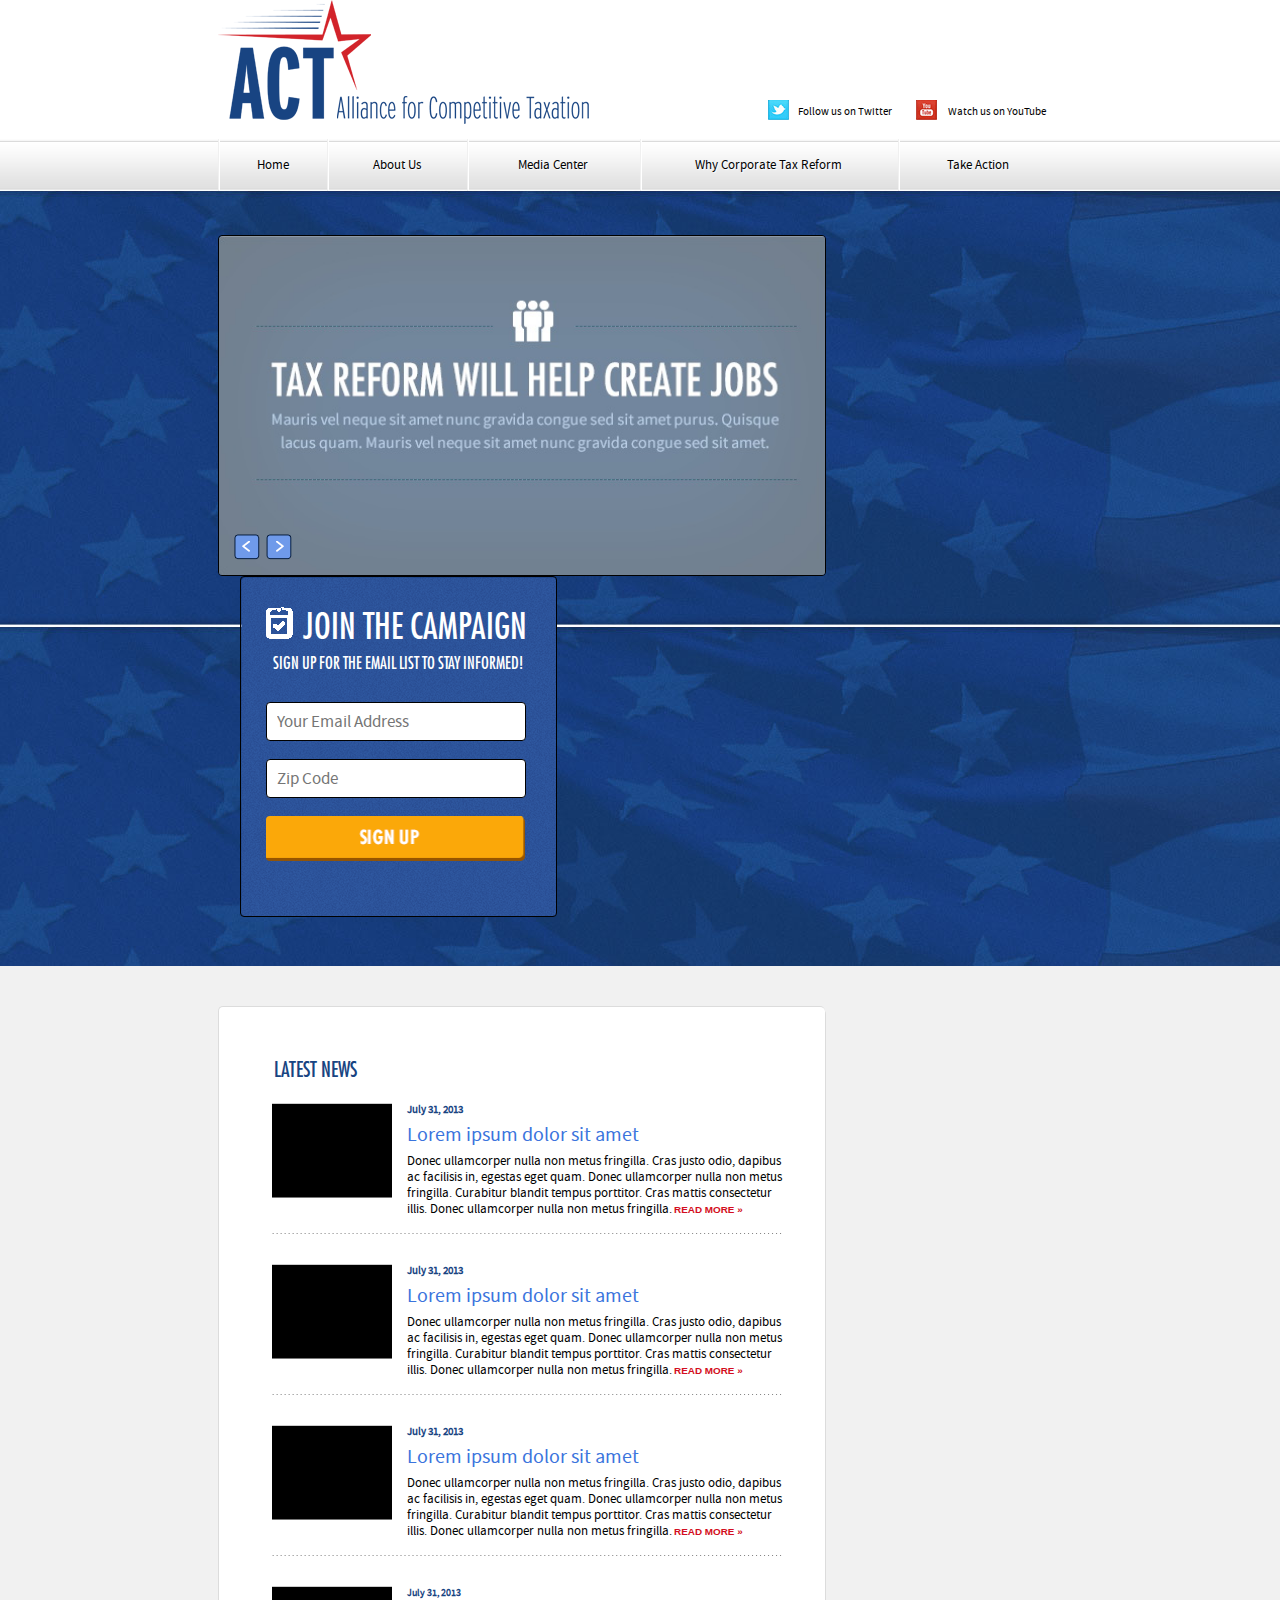
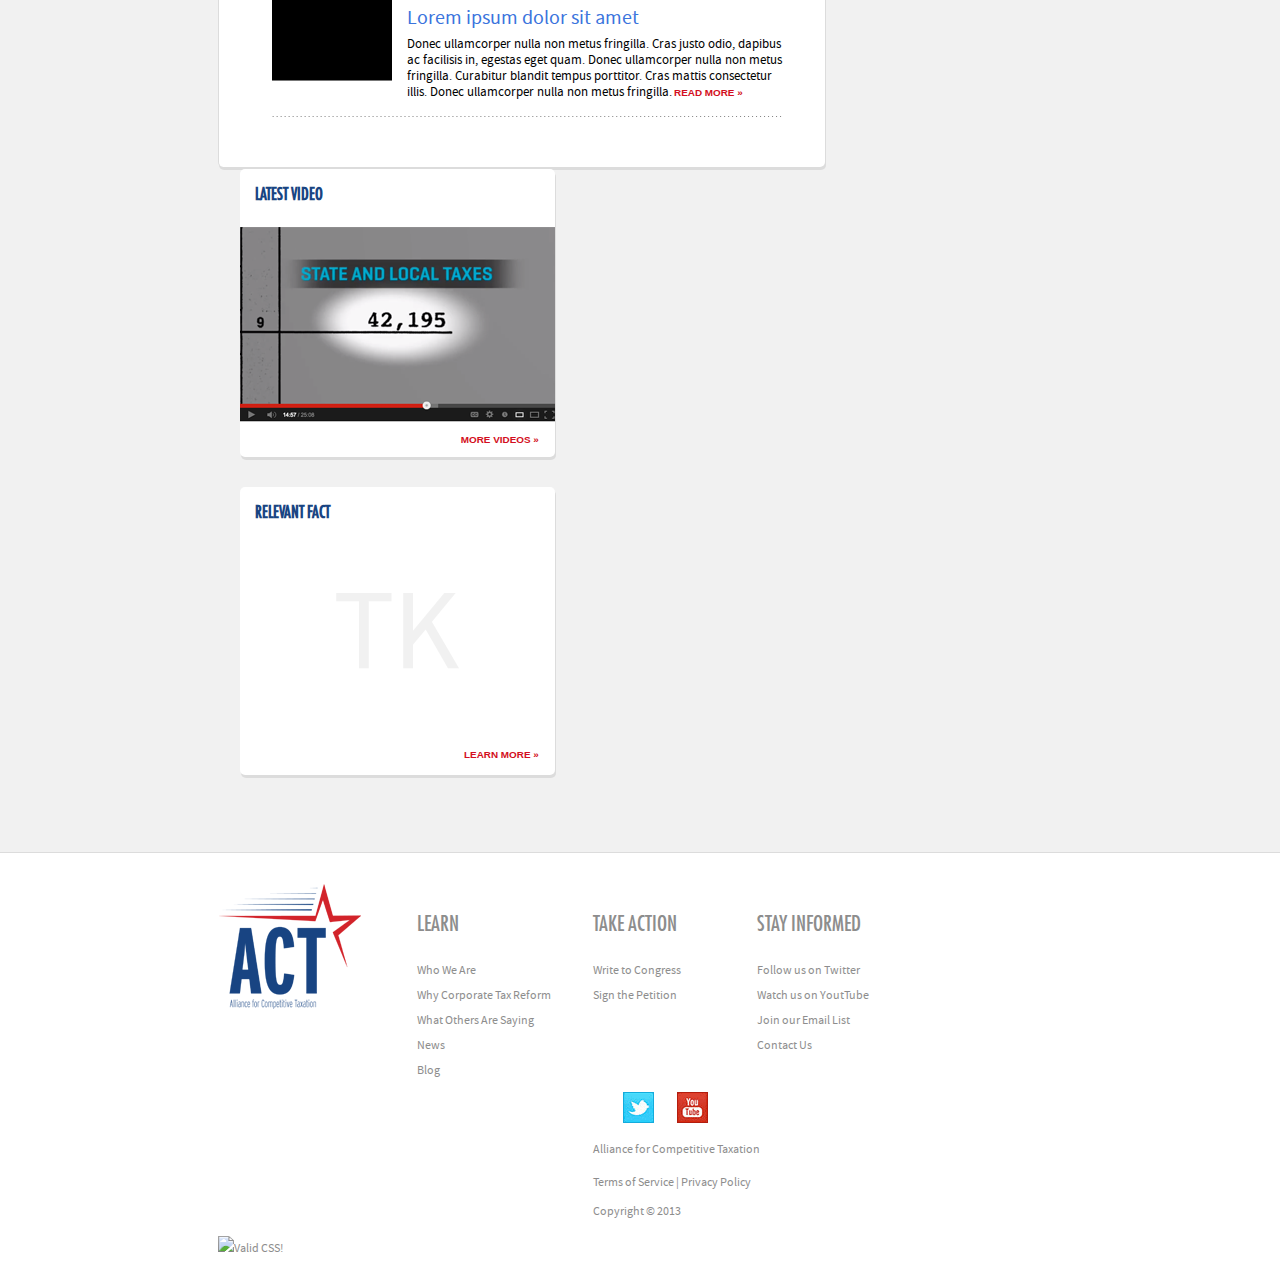
==== commit 2e8cc204: "X-O Game" ====
--- a/hw (ACT)/markup/index.html
+++ b/hw (ACT)/markup/index.html
@@ -112,7 +112,7 @@
 					<article>
 						<span class="news-dates dark-blue-txt"><time datetime="2013-07-31">July 31, 2013</time></span>
 						<h3 class="light-blue-txt">Lorem ipsum dolor sit amet</h3>
-						<span>Donec ullamcorper nulla non metus fringilla. Cras justo odio, dapibus ac facilisis in, egestas eget quam. Donec ullamcorper nulla non metus fringilla. Curabitur blandit tempus porttitor. Cras mattis consectetur.</span>
+						<span>Donec ullamcorper nulla non metus fringilla. Cras justo odio, dapibus ac facilisis in, egestas eget quam. Donec ullamcorper nulla non metus fringilla. Curabitur blandit tempus porttitor. Cras mattis consectetur illis. Donec ullamcorper nulla non metus fringilla.</span>
 						<a class="red-txt" href="#">read more &#187;</a>
 				</article>
 				<div class="underline"></div>
@@ -125,7 +125,7 @@
 					<article>
 						<span class="news-dates dark-blue-txt"><time datetime="2013-07-31">July 31, 2013</time></span>
 						<h3 class="light-blue-txt">Lorem ipsum dolor sit amet</h3>
-						<span>Donec ullamcorper nulla non metus fringilla. Cras justo odio, dapibus ac facilisis in, egestas eget quam. Donec ullamcorper nulla non metus fringilla. Curabitur blandit tempus porttitor. Cras mattis consectetur.</span>
+						<span>Donec ullamcorper nulla non metus fringilla. Cras justo odio, dapibus ac facilisis in, egestas eget quam. Donec ullamcorper nulla non metus fringilla. Curabitur blandit tempus porttitor. Cras mattis consectetur illis. Donec ullamcorper nulla non metus fringilla.</span>
 						<a class="red-txt" href="#">read more &#187;</a>
 					</article>
 					<div class="underline"></div>
@@ -138,7 +138,7 @@
 					<article>
 						<span class="news-dates dark-blue-txt"><time datetime="2013-07-31">July 31, 2013</time></span>
 						<h3 class="light-blue-txt">Lorem ipsum dolor sit amet</h3>
-						<span>Donec ullamcorper nulla non metus fringilla. Cras justo odio, dapibus ac facilisis in, egestas eget quam. Donec ullamcorper nulla non metus fringilla. Curabitur blandit tempus porttitor. Cras mattis consectetur.</span>
+						<span>Donec ullamcorper nulla non metus fringilla. Cras justo odio, dapibus ac facilisis in, egestas eget quam. Donec ullamcorper nulla non metus fringilla. Curabitur blandit tempus porttitor. Cras mattis consectetur illis. Donec ullamcorper nulla non metus fringilla.</span>
 						<a class="red-txt" href="#">read more &#187;</a>
 					</article>
 					<div class="underline"></div>
@@ -151,7 +151,7 @@
 					<article>
 						<time class="news-dates dark-blue-txt" datetime="2013-07-31">July 31, 2013</time>
 						<h3 class="light-blue-txt">Lorem ipsum dolor sit amet</h3>
-						<span>Donec ullamcorper nulla non metus fringilla. Cras justo odio, dapibus ac facilisis in, egestas eget quam. Donec ullamcorper nulla non metus fringilla. Curabitur blandit tempus porttitor. Cras mattis consectetur.</span>
+						<span>Donec ullamcorper nulla non metus fringilla. Cras justo odio, dapibus ac facilisis in, egestas eget quam. Donec ullamcorper nulla non metus fringilla. Curabitur blandit tempus porttitor. Cras mattis consectetur illis. Donec ullamcorper nulla non metus fringilla.</span>
 						<a class="red-txt" href="#">read more &#187;</a>
 					</article>
 					<div class="underline"></div>
--- a/hw (ACT)/markup/css/all.css
+++ b/hw (ACT)/markup/css/all.css
@@ -353,7 +353,7 @@
 article {
 	display: inline-block;
 	padding-left: 3%;
-	width: 74.7%;
+	width: 73.5%;
 }
 article * {
 	margin: 5px 0;
